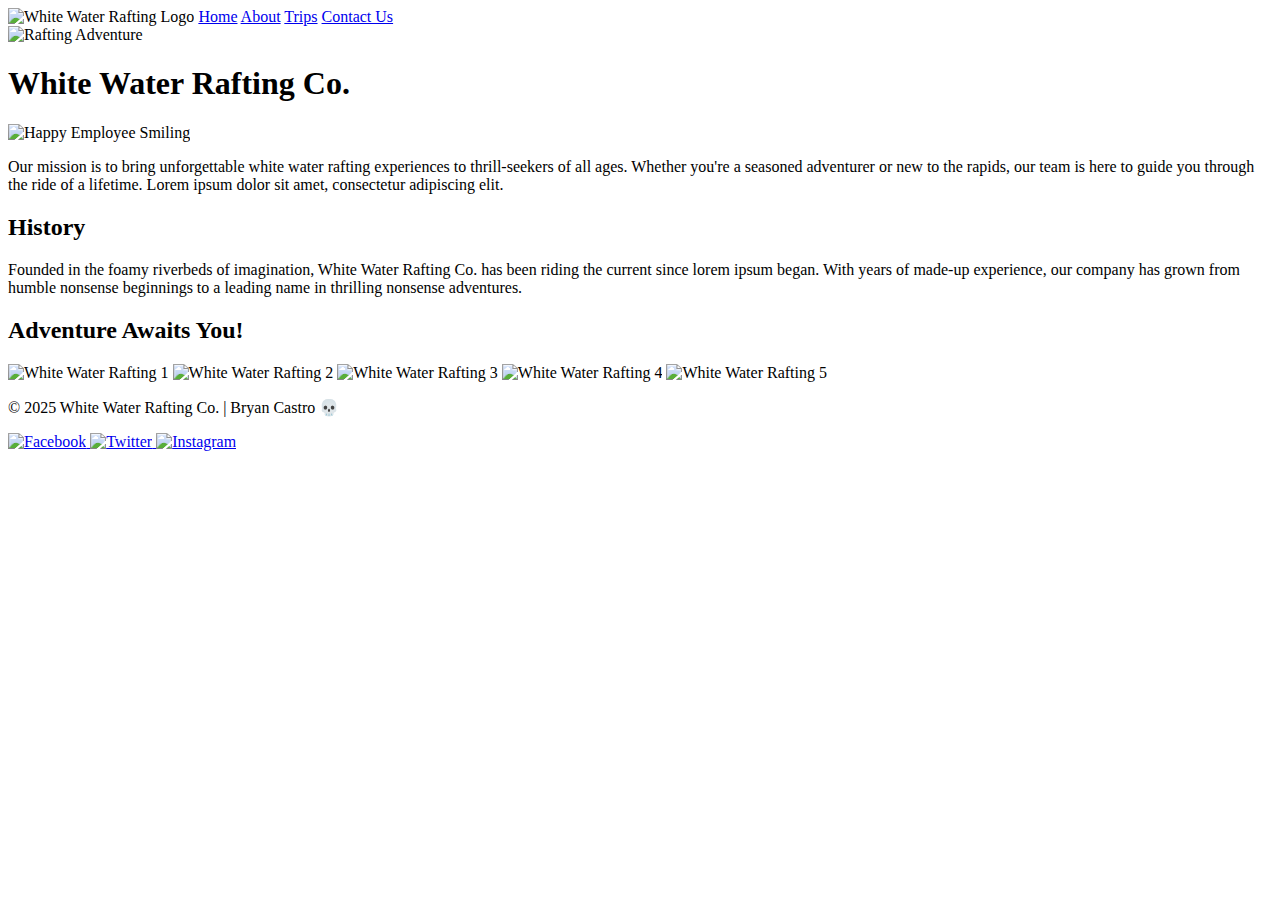
==== about.html @ 443d2213 "About.html" ====
<!DOCTYPE html>
<html lang="en">
<head>
    <meta charset="UTF-8">
    <meta name="viewport" content="width=device-width, initial-scale=1.0">
    <meta name="description" content="Learn more about our white water rafting team, our mission, and the values that drive our outdoor adventures.">
    <meta name="author" content="White Water Rafting Team">

    <link rel="preconnect" href="https://fonts.googleapis.com">
    <link rel="preconnect" href="https://fonts.gstatic.com" crossorigin>
    <link href="https://fonts.googleapis.com/css2?family=Bebas+Neue&family=Roboto:wght@400;700&display=swap" rel="stylesheet">

    <link rel="stylesheet" href="styles/rafting.css">
    <title>About Us Page - White Water Rafting </title>
</head>
<body>
    <header>
        <img src="images/Rapids.jpeg" alt="White Water Rafting Logo">
            <a href="index.html">Home</a>
            <a href="about.html">About</a>
            <a href="trips.html">Trips</a>
            <a href="contact.html">Contact Us</a>
    </header>
    <main>

        <div class="hero">
          <img src="images/hero_transparency_1024.webp" alt="Rafting Adventure" class="hero-img" >
          <h1>White Water Rafting Co.</h1>
        </div>
    
        <article>
          <img src="images/happy_employee.jpg" alt="Happy Employee Smiling" class="employee-img" >
          <p>
            Our mission is to bring unforgettable white water rafting experiences to thrill-seekers of all ages. Whether you're a seasoned adventurer or new to the rapids, our team is here to guide you through the ride of a lifetime. Lorem ipsum dolor sit amet, consectetur adipiscing elit.
          </p>
        </article>
    
        <section>
          <h2>History</h2>
          <p>
            Founded in the foamy riverbeds of imagination, White Water Rafting Co. has been riding the current since lorem ipsum began. With years of made-up experience, our company has grown from humble nonsense beginnings to a leading name in thrilling nonsense adventures.
          </p>
        </section>
    
        <section>
          <h2>Adventure Awaits You!</h2>
          <img src="images/rafting1 (1).jpg" alt="White Water Rafting 1">
          <img src="images/rafting2 (1).jpg" alt="White Water Rafting 2">
          <img src="images/rafting3 (1).jpg" alt="White Water Rafting 3">
          <img src="images/rafting4 (1).jpg" alt="White Water Rafting 4">
          <img src="images/rafting5 (1).jpg" alt="White Water Rafting 5">
        </section>
    
      </main>
      <footer>
        <p>&copy; 2025 White Water Rafting Co. | Bryan Castro 💀</p>
        <nav class="sociallinks">
          <a href="https://facebook.com">
            <img src="images/facebook.svg" alt="Facebook">
          </a>
          <a href="https://twitter.com">
            <img src="images/twitter.svg" alt="Twitter">
          </a>
          <a href="https://instagram.com">
            <img src="images/instagram.svg" alt="Instagram">
          </a>
        </nav>
      </footer>
</body>
</html>
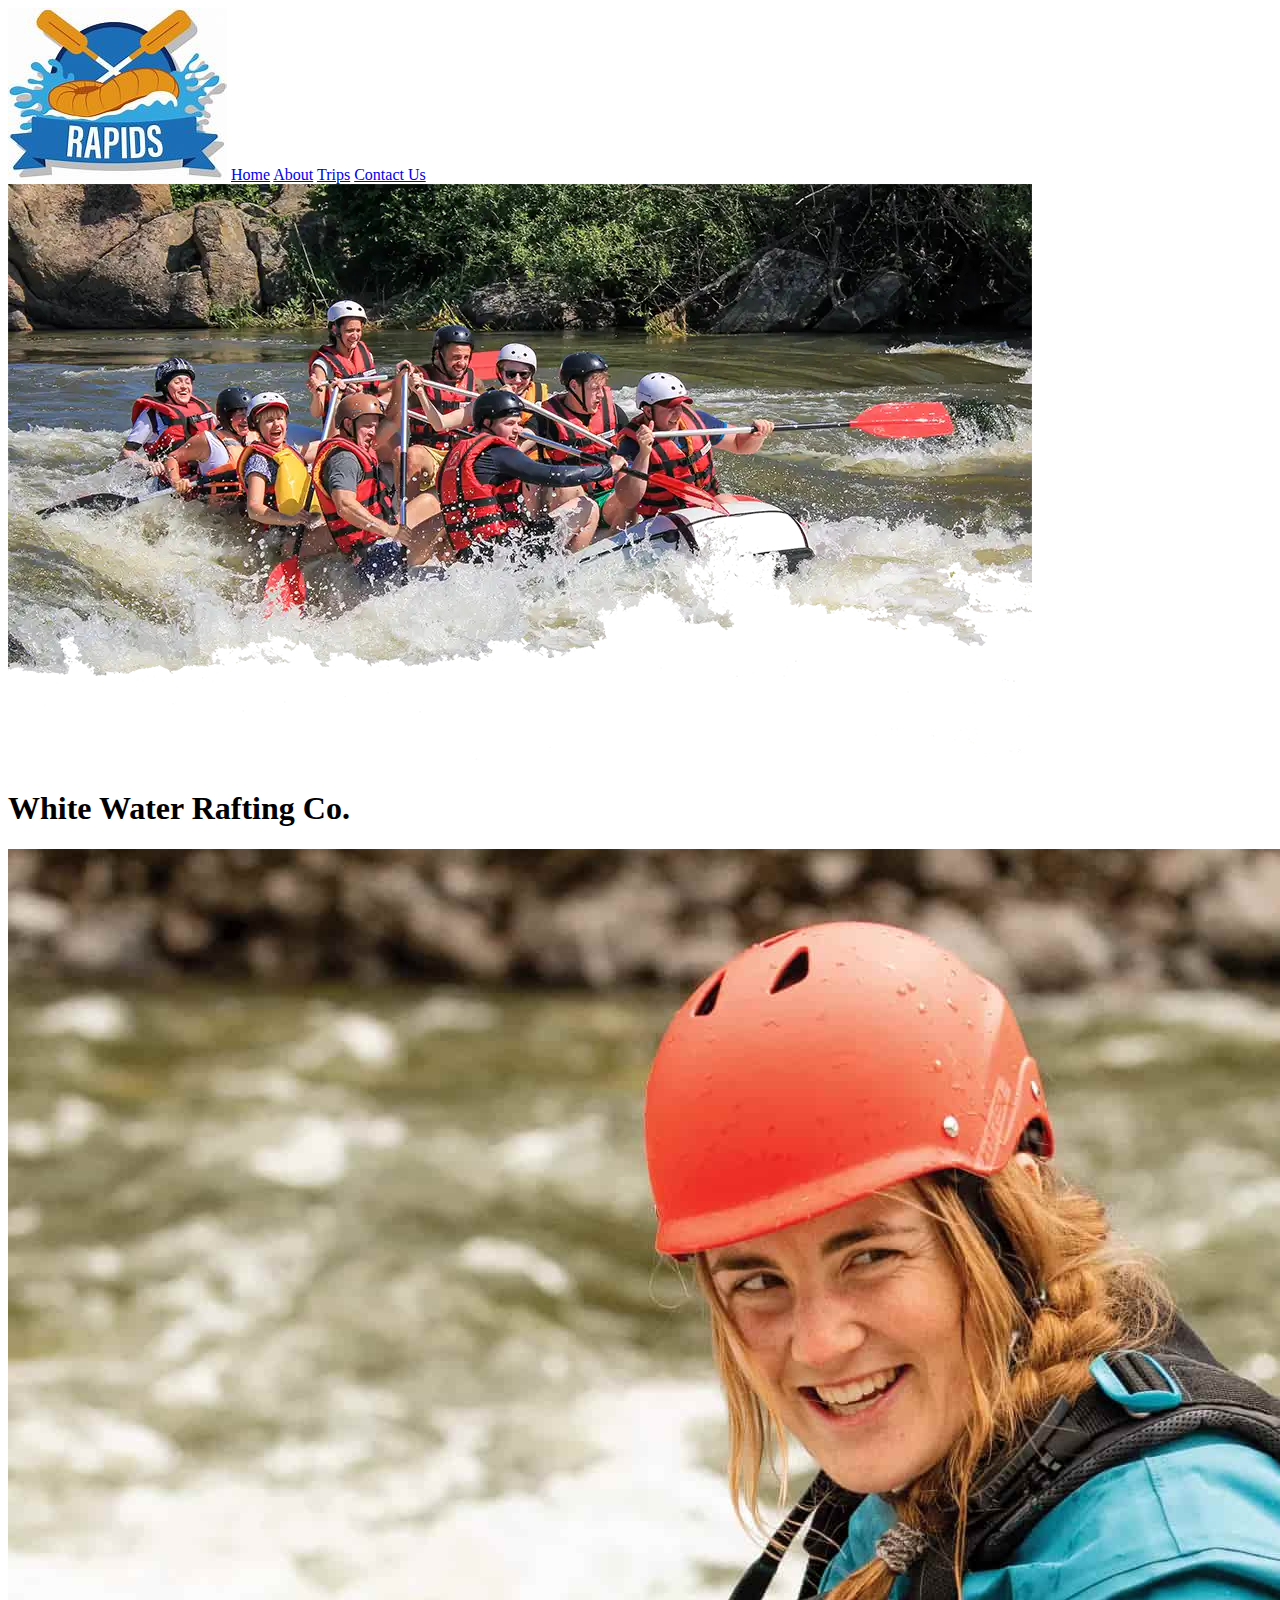
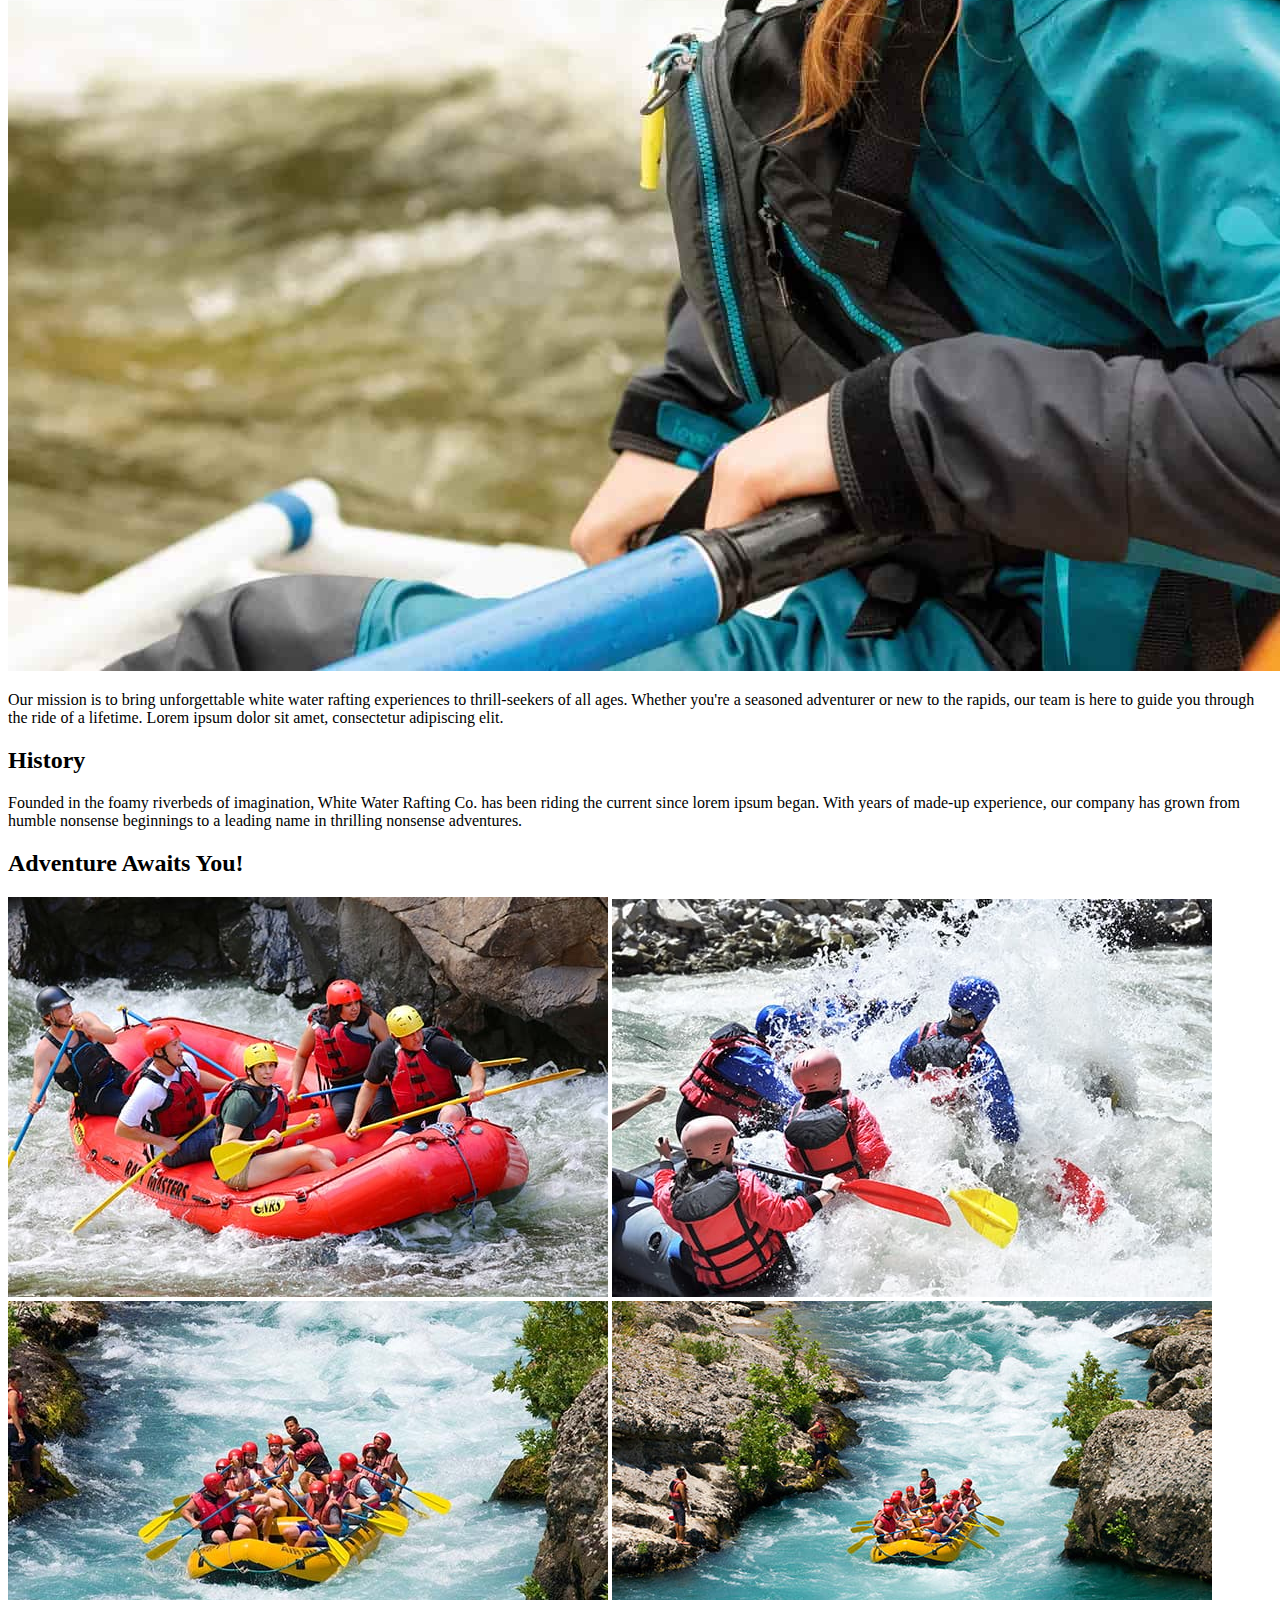
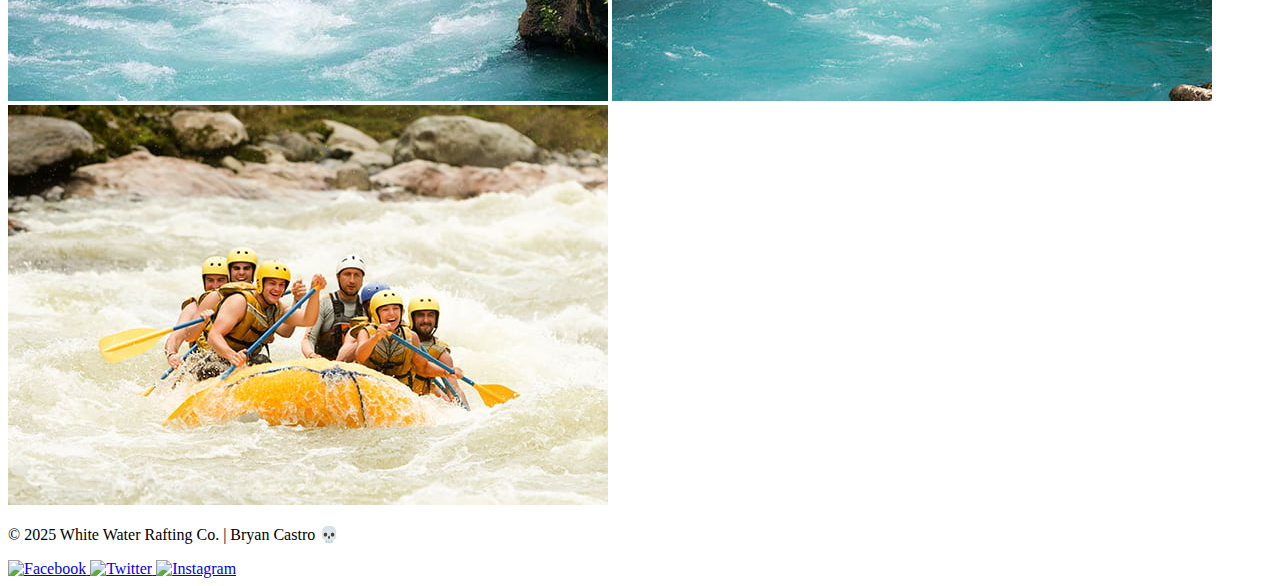
==== commit 166ec44c: "Fix image paths for rafting images and social media icons in about.html" ====
--- a/about.html
+++ b/about.html
@@ -15,7 +15,7 @@
 </head>
 <body>
     <header>
-        <img src="images/Rapids.jpeg" alt="White Water Rafting Logo">
+        <img src="wwr/images/Rapids.jpeg" alt="White Water Rafting Logo">
             <a href="index.html">Home</a>
             <a href="about.html">About</a>
             <a href="trips.html">Trips</a>
@@ -24,12 +24,12 @@
     <main>
 
         <div class="hero">
-          <img src="images/hero_transparency_1024.webp" alt="Rafting Adventure" class="hero-img" >
+          <img src="wwr/images/hero_transparency_1024.webp" alt="Rafting Adventure" class="hero-img" >
           <h1>White Water Rafting Co.</h1>
         </div>
     
         <article>
-          <img src="images/happy_employee.jpg" alt="Happy Employee Smiling" class="employee-img" >
+          <img src="wwr/images/happy_employee.jpg" alt="Happy Employee Smiling" class="employee-img" >
           <p>
             Our mission is to bring unforgettable white water rafting experiences to thrill-seekers of all ages. Whether you're a seasoned adventurer or new to the rapids, our team is here to guide you through the ride of a lifetime. Lorem ipsum dolor sit amet, consectetur adipiscing elit.
           </p>
@@ -44,11 +44,11 @@
     
         <section>
           <h2>Adventure Awaits You!</h2>
-          <img src="images/rafting1 (1).jpg" alt="White Water Rafting 1">
-          <img src="images/rafting2 (1).jpg" alt="White Water Rafting 2">
-          <img src="images/rafting3 (1).jpg" alt="White Water Rafting 3">
-          <img src="images/rafting4 (1).jpg" alt="White Water Rafting 4">
-          <img src="images/rafting5 (1).jpg" alt="White Water Rafting 5">
+          <img src="wwr/images/rafting1 (1).jpg" alt="White Water Rafting 1">
+          <img src="wwr/images/rafting2 (1).jpg" alt="White Water Rafting 2">
+          <img src="wwr/images/rafting3 (1).jpg" alt="White Water Rafting 3">
+          <img src="wwr/images/rafting4 (1).jpg" alt="White Water Rafting 4">
+          <img src="wwr/images/rafting5 (1).jpg" alt="White Water Rafting 5">
         </section>
     
       </main>
@@ -56,13 +56,13 @@
         <p>&copy; 2025 White Water Rafting Co. | Bryan Castro 💀</p>
         <nav class="sociallinks">
           <a href="https://facebook.com">
-            <img src="images/facebook.svg" alt="Facebook">
+            <img src="wwr/images/5282541_fb_social media_facebook_facebook logo_social network_icon.svg" alt="Facebook" width="30" height="30">
           </a>
           <a href="https://twitter.com">
-            <img src="images/twitter.svg" alt="Twitter">
+            <img src="wwr/images/2559764_media_network_social_x_icon.svg" alt="Twitter">  
           </a>
           <a href="https://instagram.com">
-            <img src="images/instagram.svg" alt="Instagram">
+            <img src="wwr/images/1161953_instagram_icon.svg" alt="Instagram" width="30" height="30">
           </a>
         </nav>
       </footer>
